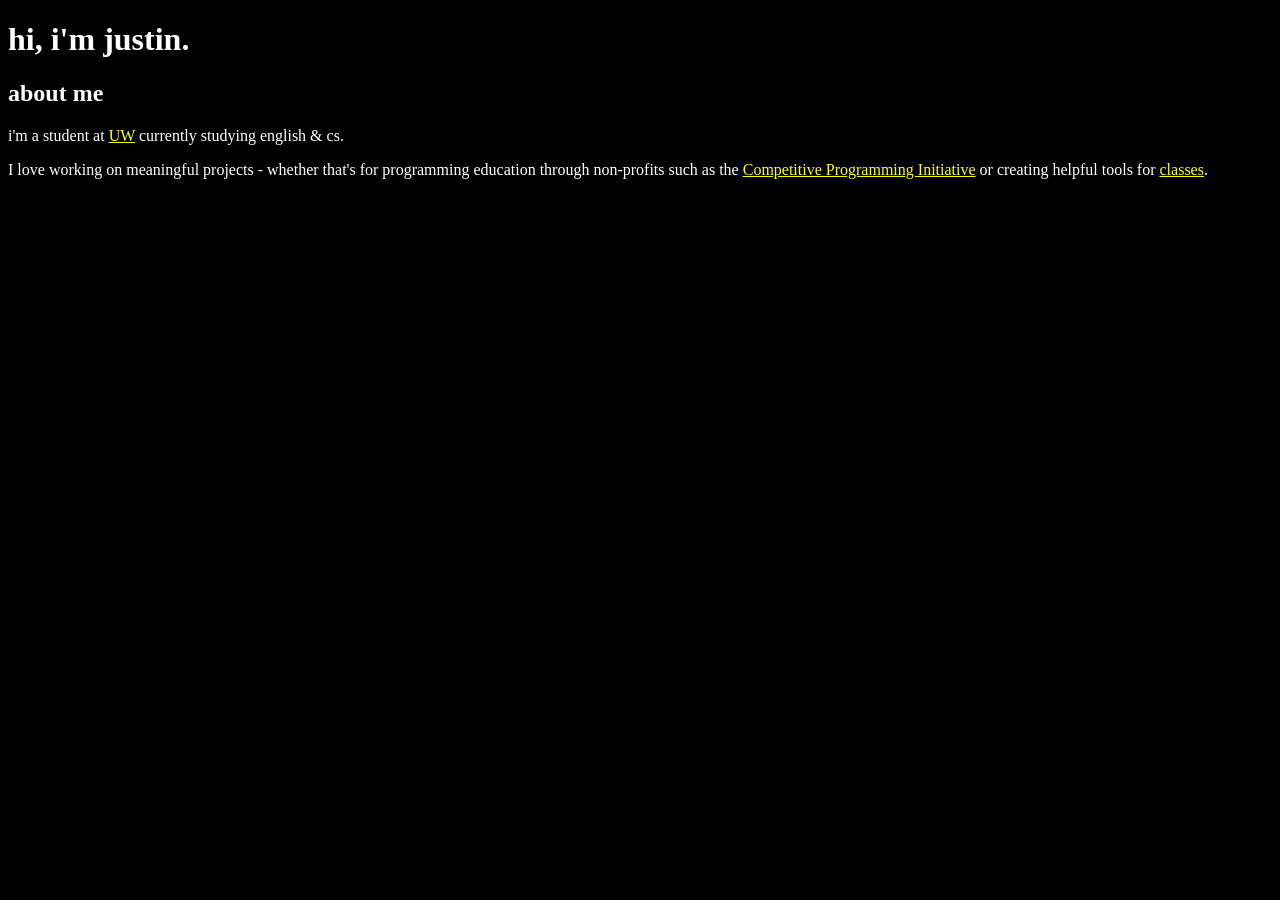
==== index.html @ 3deb614a ".gitignore" ====
<!DOCTYPE html>
<html lang="en">

<head>
  <meta charset="UTF-8">
  <meta name="viewport" content="width=device-width, initial-scale=1">
  <title>justin's website</title>
  <link href="style.css" rel="stylesheet">
</head>

<body style="width: 100vw;">
  <h1>hi, i'm justin.</h1>
  <section>
    <h2>about me</h2>
    <p>i'm a student at <a href="https://www.washington.edu/">UW</a> currently studying english & cs.</p>
    <p>I love working on meaningful projects - whether that's for programming education through non-profits such as the
      <a href="https://joincpi.org">Competitive Programming Initiative</a>
      or creating helpful tools for <a href="https://github.com/mjh316/java-forbidden-code-checker">classes</a>.
    </p>

  </section>

</body>

</html>
---- style.css ----
body {
  font-family: Times, "Times New Roman", Georgia, serif;
  background: black;
  filter: invert(1);
}

.container {
  width: 100%;
}

@media (width >= 640px) {
  .container {
    max-width: 640px;
  }
}


@media (width >= 768px) {
  .container {
    max-width: 768px;
  }
}
@media (width >= 1024px) {
  .container {
    max-width: 1024px;
  }
}

@media (width >= 1280px) {
  .container {
    max-width: 1280px;
  }
}

@media (width >= 1536px) {
  .container {
    max-width: 1536px;
  }
}
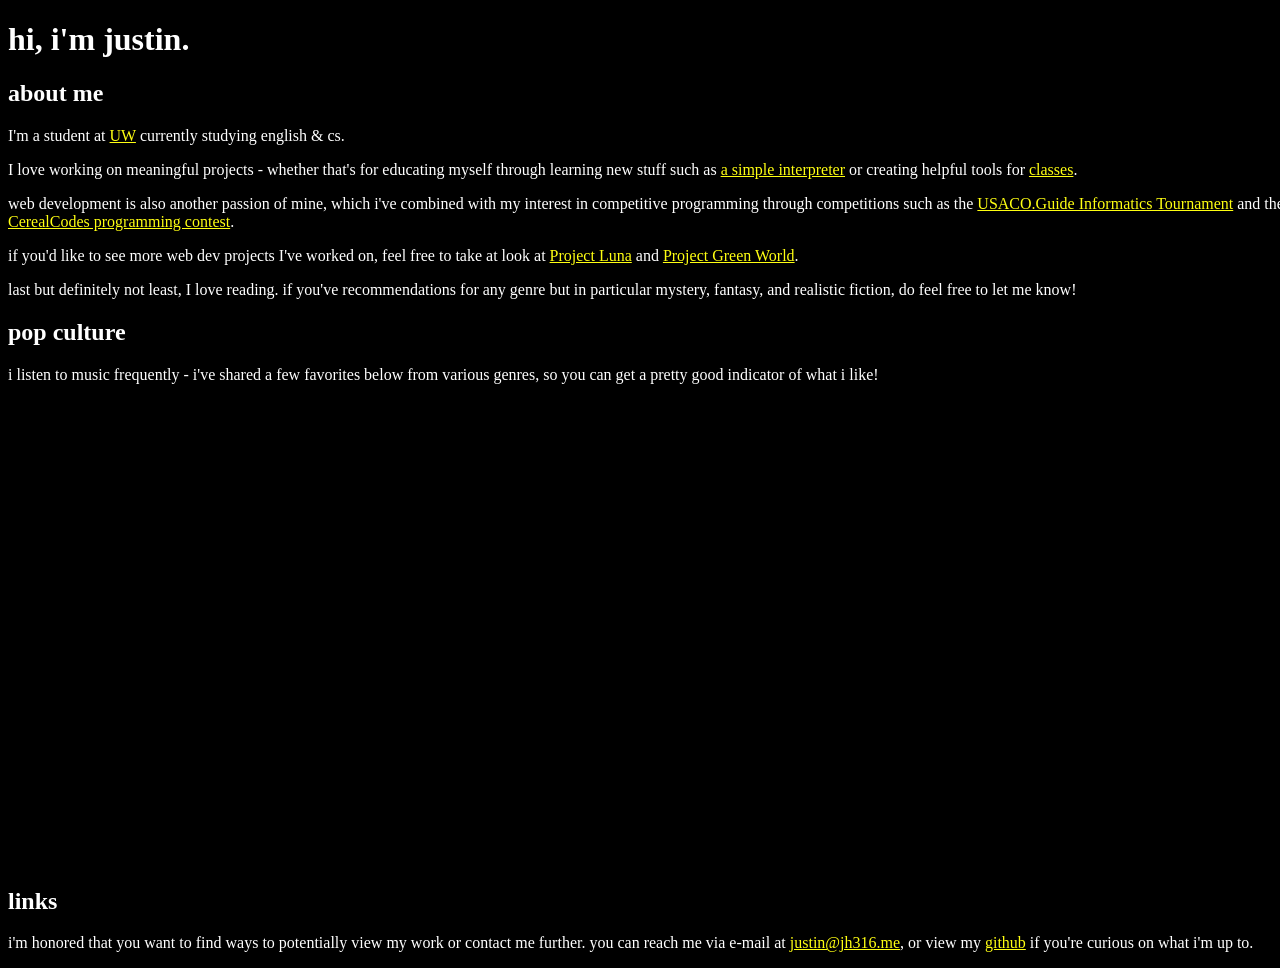
==== commit ea2676d6: "contents" ====
--- a/index.html
+++ b/index.html
@@ -12,14 +12,65 @@
   <h1>hi, i'm justin.</h1>
   <section>
     <h2>about me</h2>
-    <p>i'm a student at <a href="https://www.washington.edu/">UW</a> currently studying english & cs.</p>
-    <p>I love working on meaningful projects - whether that's for programming education through non-profits such as the
-      <a href="https://joincpi.org">Competitive Programming Initiative</a>
+    <p>I'm a student at <a href="https://www.washington.edu/">UW</a> currently studying english & cs.</p>
+    <p>I love working on meaningful projects - whether that's for educating myself through learning new stuff such as
+      <a href="https://github.com/mjh316/sunshine">a simple interpreter</a>
       or creating helpful tools for <a href="https://github.com/mjh316/java-forbidden-code-checker">classes</a>.
     </p>
-
+    <p>web development is also another passion of mine, which i've combined with my interest in competitive programming
+      through competitions such as the <a href="https://joincpi.org/tournament">USACO.Guide Informatics Tournament</a>
+      and the <a href="https://www.cerealcodes.org/">CerealCodes programming contest</a>.
+    </p>
+    <p>
+      if you'd like to see more web dev projects I've worked on, feel free to take at look at <a
+        href="https://projectluna.space">Project Luna</a> and <a href="https://www.projectgreen.world">Project Green
+        World</a>.
+    </p>
+    <p>last but definitely not least, I love reading. if you've recommendations for any genre but in particular mystery,
+      fantasy, and realistic fiction, do feel free to let me know!</p>
   </section>
-
+  <section>
+    <h2>pop culture</h2>
+    <p>
+      i listen to music frequently - i've shared a few favorites below from various genres, so you can get a pretty good
+      indicator of what i like!
+    </p>
+    <ul><iframe style="border-radius:12px;"
+        src="https://open.spotify.com/embed/track/43iIQbw5hx986dUEZbr3eN?utm_source=generator" width="100%" height="152"
+        frameBorder="0" allowfullscreen=""
+        allow="autoplay; clipboard-write; encrypted-media; fullscreen; picture-in-picture" loading="lazy"></iframe>
+      <iframe style="border-radius:12px"
+        src="https://open.spotify.com/embed/track/7Cd17G3oNQ34OWUwS8ZxfR?utm_source=generator" width="100%" height="152"
+        frameBorder="0" allowfullscreen=""
+        allow="autoplay; clipboard-write; encrypted-media; fullscreen; picture-in-picture" loading="lazy"></iframe>
+      <iframe style="border-radius:12px"
+        src="https://open.spotify.com/embed/track/0ZeGfEAL5Rl4pd5LZBGuEK?utm_source=generator" width="100%" height="152"
+        frameBorder="0" allowfullscreen=""
+        allow="autoplay; clipboard-write; encrypted-media; fullscreen; picture-in-picture" loading="lazy"></iframe>
+      <iframe style="border-radius:12px"
+        src="https://open.spotify.com/embed/track/2XEtdVgbgltXfzVQppAkbi?utm_source=generator" width="100%" height="152"
+        frameBorder="0" allowfullscreen=""
+        allow="autoplay; clipboard-write; encrypted-media; fullscreen; picture-in-picture" loading="lazy"></iframe>
+      <iframe style="border-radius:12px"
+        src="https://open.spotify.com/embed/track/5YfWlfg49W7u8wxKA1MBhD?utm_source=generator" width="100%" height="152"
+        frameBorder="0" allowfullscreen=""
+        allow="autoplay; clipboard-write; encrypted-media; fullscreen; picture-in-picture" loading="lazy"></iframe>
+      <iframe style="border-radius:12px"
+        src="https://open.spotify.com/embed/track/0TCt7OFRdD8PQ6vTRQxNgQ?utm_source=generator" width="100%" height="152"
+        frameBorder="0" allowfullscreen=""
+        allow="autoplay; clipboard-write; encrypted-media; fullscreen; picture-in-picture" loading="lazy"></iframe>
+      <iframe style="border-radius:12px"
+        src="https://open.spotify.com/embed/track/1pz24zu5H9A0S1a2NKT4F0?utm_source=generator" width="100%" height="152"
+        frameBorder="0" allowfullscreen=""
+        allow="autoplay; clipboard-write; encrypted-media; fullscreen; picture-in-picture" loading="lazy"></iframe>
+    </ul>
+  </section>
+  <section>
+    <h2>links</h2>
+    <p>i'm honored that you want to find ways to potentially view my work or contact me further. you can reach me via
+      e-mail at <a href="mailto:justin@jh316.me">justin@jh316.me</a>, or view my <a
+        href="https://github.com/mjh316">github</a> if you're curious on what i'm up to.</p>
+  </section>
 </body>
 
 </html>
--- a/style.css
+++ b/style.css
@@ -4,37 +4,7 @@
   filter: invert(1);
 }
 
-.container {
-  width: 100%;
+ul>iframe {
+  max-width: 400px;
+  filter: invert(1);
 }
-
-@media (width >= 640px) {
-  .container {
-    max-width: 640px;
-  }
-}
-
-
-@media (width >= 768px) {
-  .container {
-    max-width: 768px;
-  }
-}
-@media (width >= 1024px) {
-  .container {
-    max-width: 1024px;
-  }
-}
-
-@media (width >= 1280px) {
-  .container {
-    max-width: 1280px;
-  }
-}
-
-@media (width >= 1536px) {
-  .container {
-    max-width: 1536px;
-  }
-}
-
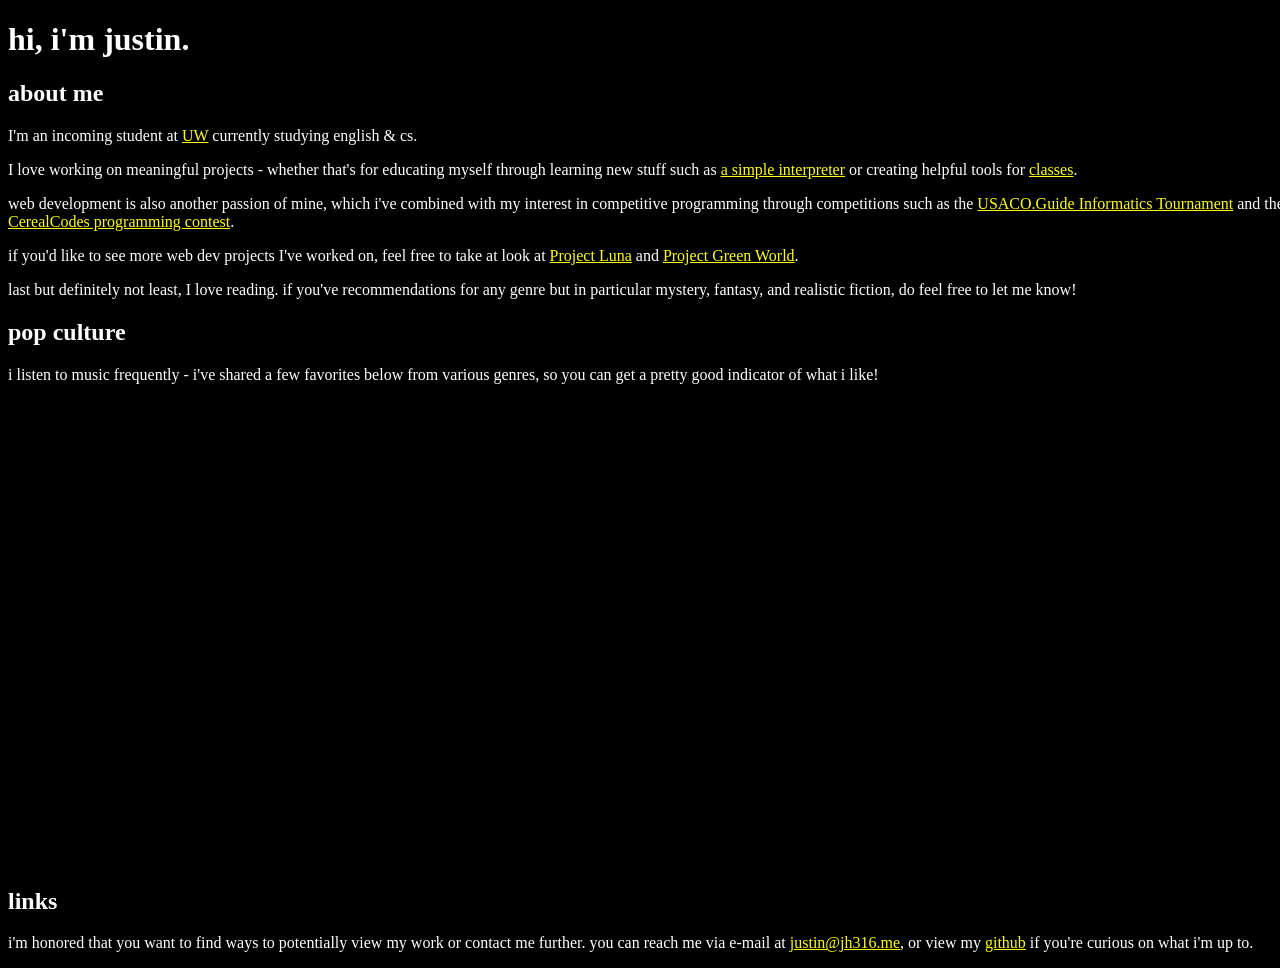
==== commit e6d43cd0: "feat: updated lang" ====
--- a/index.html
+++ b/index.html
@@ -1,76 +1,141 @@
 <!DOCTYPE html>
 <html lang="en">
+  <head>
+    <meta charset="UTF-8" />
+    <meta name="viewport" content="width=device-width, initial-scale=1" />
+    <title>justin's website</title>
+    <link href="style.css" rel="stylesheet" />
+  </head>
 
-<head>
-  <meta charset="UTF-8">
-  <meta name="viewport" content="width=device-width, initial-scale=1">
-  <title>justin's website</title>
-  <link href="style.css" rel="stylesheet">
-</head>
-
-<body style="width: 100vw;">
-  <h1>hi, i'm justin.</h1>
-  <section>
-    <h2>about me</h2>
-    <p>I'm a student at <a href="https://www.washington.edu/">UW</a> currently studying english & cs.</p>
-    <p>I love working on meaningful projects - whether that's for educating myself through learning new stuff such as
-      <a href="https://github.com/mjh316/sunshine">a simple interpreter</a>
-      or creating helpful tools for <a href="https://github.com/mjh316/java-forbidden-code-checker">classes</a>.
-    </p>
-    <p>web development is also another passion of mine, which i've combined with my interest in competitive programming
-      through competitions such as the <a href="https://joincpi.org/tournament">USACO.Guide Informatics Tournament</a>
-      and the <a href="https://www.cerealcodes.org/">CerealCodes programming contest</a>.
-    </p>
-    <p>
-      if you'd like to see more web dev projects I've worked on, feel free to take at look at <a
-        href="https://projectluna.space">Project Luna</a> and <a href="https://www.projectgreen.world">Project Green
-        World</a>.
-    </p>
-    <p>last but definitely not least, I love reading. if you've recommendations for any genre but in particular mystery,
-      fantasy, and realistic fiction, do feel free to let me know!</p>
-  </section>
-  <section>
-    <h2>pop culture</h2>
-    <p>
-      i listen to music frequently - i've shared a few favorites below from various genres, so you can get a pretty good
-      indicator of what i like!
-    </p>
-    <ul><iframe style="border-radius:12px;"
-        src="https://open.spotify.com/embed/track/43iIQbw5hx986dUEZbr3eN?utm_source=generator" width="100%" height="152"
-        frameBorder="0" allowfullscreen=""
-        allow="autoplay; clipboard-write; encrypted-media; fullscreen; picture-in-picture" loading="lazy"></iframe>
-      <iframe style="border-radius:12px"
-        src="https://open.spotify.com/embed/track/7Cd17G3oNQ34OWUwS8ZxfR?utm_source=generator" width="100%" height="152"
-        frameBorder="0" allowfullscreen=""
-        allow="autoplay; clipboard-write; encrypted-media; fullscreen; picture-in-picture" loading="lazy"></iframe>
-      <iframe style="border-radius:12px"
-        src="https://open.spotify.com/embed/track/0ZeGfEAL5Rl4pd5LZBGuEK?utm_source=generator" width="100%" height="152"
-        frameBorder="0" allowfullscreen=""
-        allow="autoplay; clipboard-write; encrypted-media; fullscreen; picture-in-picture" loading="lazy"></iframe>
-      <iframe style="border-radius:12px"
-        src="https://open.spotify.com/embed/track/2XEtdVgbgltXfzVQppAkbi?utm_source=generator" width="100%" height="152"
-        frameBorder="0" allowfullscreen=""
-        allow="autoplay; clipboard-write; encrypted-media; fullscreen; picture-in-picture" loading="lazy"></iframe>
-      <iframe style="border-radius:12px"
-        src="https://open.spotify.com/embed/track/5YfWlfg49W7u8wxKA1MBhD?utm_source=generator" width="100%" height="152"
-        frameBorder="0" allowfullscreen=""
-        allow="autoplay; clipboard-write; encrypted-media; fullscreen; picture-in-picture" loading="lazy"></iframe>
-      <iframe style="border-radius:12px"
-        src="https://open.spotify.com/embed/track/0TCt7OFRdD8PQ6vTRQxNgQ?utm_source=generator" width="100%" height="152"
-        frameBorder="0" allowfullscreen=""
-        allow="autoplay; clipboard-write; encrypted-media; fullscreen; picture-in-picture" loading="lazy"></iframe>
-      <iframe style="border-radius:12px"
-        src="https://open.spotify.com/embed/track/1pz24zu5H9A0S1a2NKT4F0?utm_source=generator" width="100%" height="152"
-        frameBorder="0" allowfullscreen=""
-        allow="autoplay; clipboard-write; encrypted-media; fullscreen; picture-in-picture" loading="lazy"></iframe>
-    </ul>
-  </section>
-  <section>
-    <h2>links</h2>
-    <p>i'm honored that you want to find ways to potentially view my work or contact me further. you can reach me via
-      e-mail at <a href="mailto:justin@jh316.me">justin@jh316.me</a>, or view my <a
-        href="https://github.com/mjh316">github</a> if you're curious on what i'm up to.</p>
-  </section>
-</body>
-
+  <body style="width: 100vw">
+    <h1>hi, i'm justin.</h1>
+    <section>
+      <h2>about me</h2>
+      <p>
+        I'm an incoming student at
+        <a href="https://www.washington.edu/">UW</a> currently studying english
+        & cs.
+      </p>
+      <p>
+        I love working on meaningful projects - whether that's for educating
+        myself through learning new stuff such as
+        <a href="https://github.com/mjh316/sunshine">a simple interpreter</a>
+        or creating helpful tools for
+        <a href="https://github.com/mjh316/java-forbidden-code-checker"
+          >classes</a
+        >.
+      </p>
+      <p>
+        web development is also another passion of mine, which i've combined
+        with my interest in competitive programming through competitions such as
+        the
+        <a href="https://joincpi.org/tournament"
+          >USACO.Guide Informatics Tournament</a
+        >
+        and the
+        <a href="https://www.cerealcodes.org/"
+          >CerealCodes programming contest</a
+        >.
+      </p>
+      <p>
+        if you'd like to see more web dev projects I've worked on, feel free to
+        take at look at <a href="https://projectluna.space">Project Luna</a> and
+        <a href="https://www.projectgreen.world">Project Green World</a>.
+      </p>
+      <p>
+        last but definitely not least, I love reading. if you've recommendations
+        for any genre but in particular mystery, fantasy, and realistic fiction,
+        do feel free to let me know!
+      </p>
+    </section>
+    <section>
+      <h2>pop culture</h2>
+      <p>
+        i listen to music frequently - i've shared a few favorites below from
+        various genres, so you can get a pretty good indicator of what i like!
+      </p>
+      <ul>
+        <iframe
+          style="border-radius: 12px"
+          src="https://open.spotify.com/embed/track/43iIQbw5hx986dUEZbr3eN?utm_source=generator"
+          width="100%"
+          height="152"
+          frameborder="0"
+          allowfullscreen=""
+          allow="autoplay; clipboard-write; encrypted-media; fullscreen; picture-in-picture"
+          loading="lazy"
+        ></iframe>
+        <iframe
+          style="border-radius: 12px"
+          src="https://open.spotify.com/embed/track/7Cd17G3oNQ34OWUwS8ZxfR?utm_source=generator"
+          width="100%"
+          height="152"
+          frameborder="0"
+          allowfullscreen=""
+          allow="autoplay; clipboard-write; encrypted-media; fullscreen; picture-in-picture"
+          loading="lazy"
+        ></iframe>
+        <iframe
+          style="border-radius: 12px"
+          src="https://open.spotify.com/embed/track/0ZeGfEAL5Rl4pd5LZBGuEK?utm_source=generator"
+          width="100%"
+          height="152"
+          frameborder="0"
+          allowfullscreen=""
+          allow="autoplay; clipboard-write; encrypted-media; fullscreen; picture-in-picture"
+          loading="lazy"
+        ></iframe>
+        <iframe
+          style="border-radius: 12px"
+          src="https://open.spotify.com/embed/track/2XEtdVgbgltXfzVQppAkbi?utm_source=generator"
+          width="100%"
+          height="152"
+          frameborder="0"
+          allowfullscreen=""
+          allow="autoplay; clipboard-write; encrypted-media; fullscreen; picture-in-picture"
+          loading="lazy"
+        ></iframe>
+        <iframe
+          style="border-radius: 12px"
+          src="https://open.spotify.com/embed/track/5YfWlfg49W7u8wxKA1MBhD?utm_source=generator"
+          width="100%"
+          height="152"
+          frameborder="0"
+          allowfullscreen=""
+          allow="autoplay; clipboard-write; encrypted-media; fullscreen; picture-in-picture"
+          loading="lazy"
+        ></iframe>
+        <iframe
+          style="border-radius: 12px"
+          src="https://open.spotify.com/embed/track/0TCt7OFRdD8PQ6vTRQxNgQ?utm_source=generator"
+          width="100%"
+          height="152"
+          frameborder="0"
+          allowfullscreen=""
+          allow="autoplay; clipboard-write; encrypted-media; fullscreen; picture-in-picture"
+          loading="lazy"
+        ></iframe>
+        <iframe
+          style="border-radius: 12px"
+          src="https://open.spotify.com/embed/track/1pz24zu5H9A0S1a2NKT4F0?utm_source=generator"
+          width="100%"
+          height="152"
+          frameborder="0"
+          allowfullscreen=""
+          allow="autoplay; clipboard-write; encrypted-media; fullscreen; picture-in-picture"
+          loading="lazy"
+        ></iframe>
+      </ul>
+    </section>
+    <section>
+      <h2>links</h2>
+      <p>
+        i'm honored that you want to find ways to potentially view my work or
+        contact me further. you can reach me via e-mail at
+        <a href="mailto:justin@jh316.me">justin@jh316.me</a>, or view my
+        <a href="https://github.com/mjh316">github</a> if you're curious on what
+        i'm up to.
+      </p>
+    </section>
+  </body>
 </html>
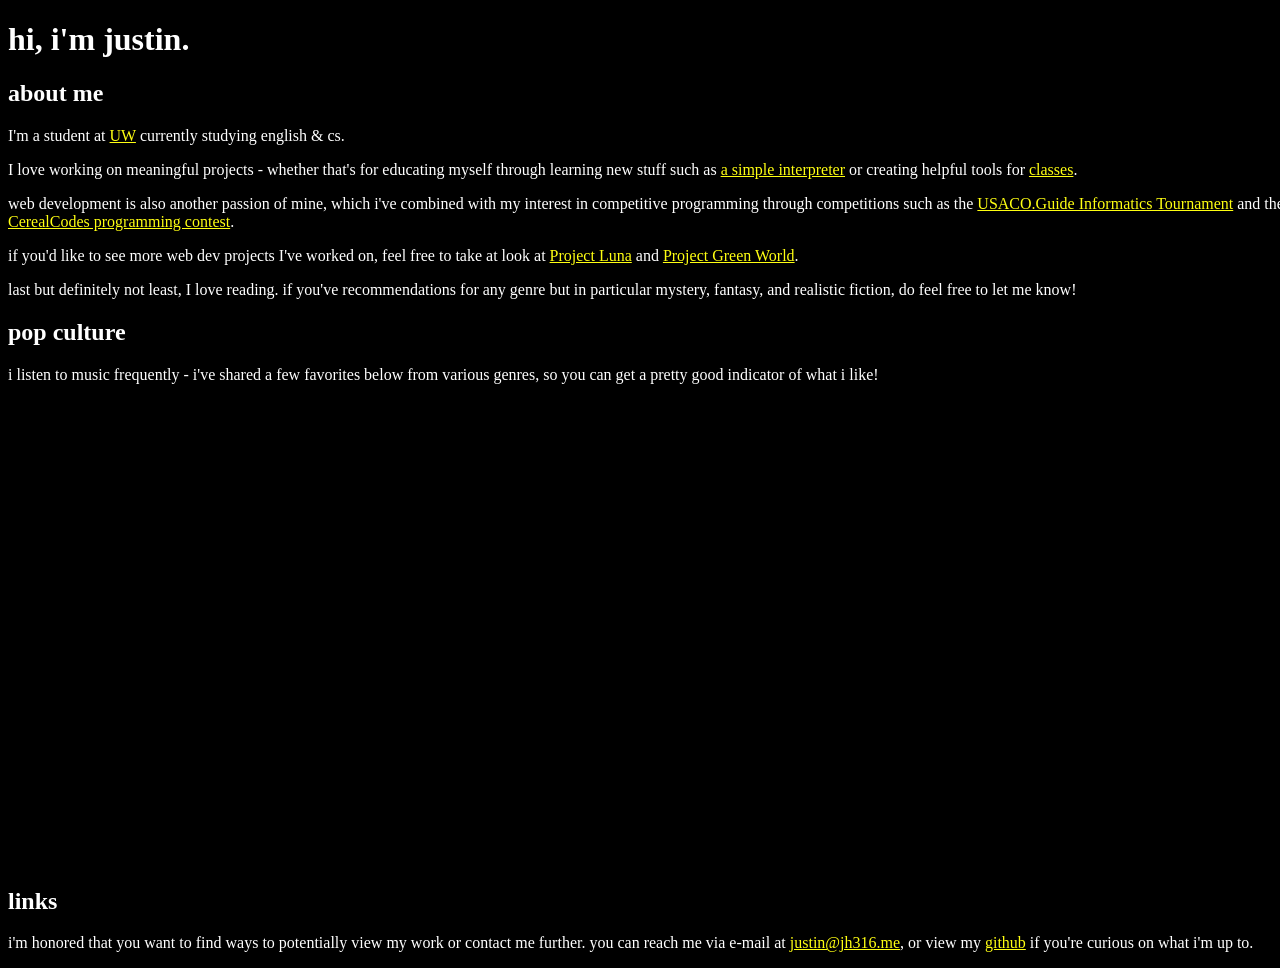
==== commit 6dca62b2: "Update index.html" ====
--- a/index.html
+++ b/index.html
@@ -12,7 +12,7 @@
     <section>
       <h2>about me</h2>
       <p>
-        I'm an incoming student at
+        I'm a student at
         <a href="https://www.washington.edu/">UW</a> currently studying english
         & cs.
       </p>
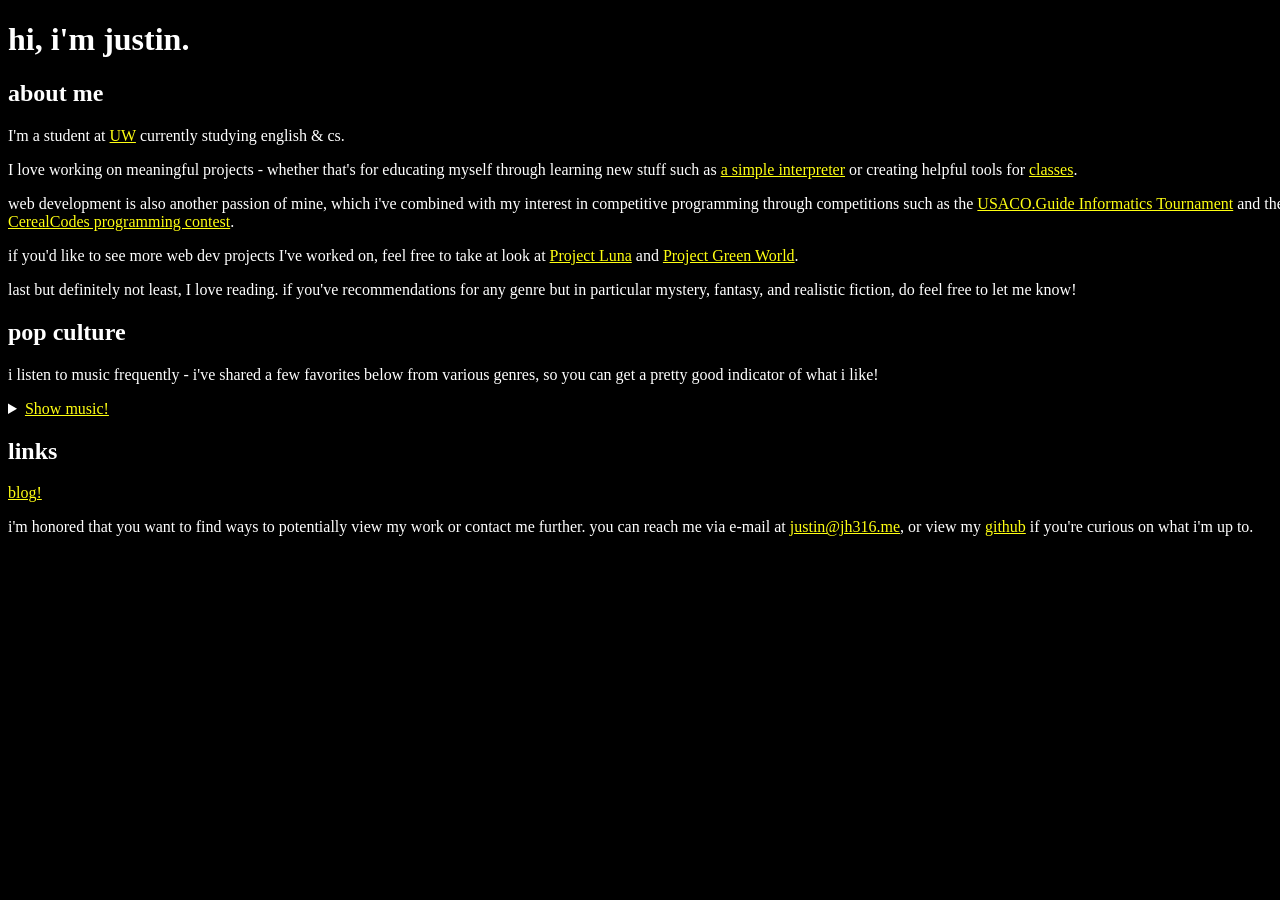
==== commit 8b078af8: "feat: add blog" ====
--- a/index.html
+++ b/index.html
@@ -1,141 +1,77 @@
 <!DOCTYPE html>
 <html lang="en">
-  <head>
-    <meta charset="UTF-8" />
-    <meta name="viewport" content="width=device-width, initial-scale=1" />
-    <title>justin's website</title>
-    <link href="style.css" rel="stylesheet" />
-  </head>
 
-  <body style="width: 100vw">
-    <h1>hi, i'm justin.</h1>
-    <section>
-      <h2>about me</h2>
-      <p>
-        I'm a student at
-        <a href="https://www.washington.edu/">UW</a> currently studying english
-        & cs.
-      </p>
-      <p>
-        I love working on meaningful projects - whether that's for educating
-        myself through learning new stuff such as
-        <a href="https://github.com/mjh316/sunshine">a simple interpreter</a>
-        or creating helpful tools for
-        <a href="https://github.com/mjh316/java-forbidden-code-checker"
-          >classes</a
-        >.
-      </p>
-      <p>
-        web development is also another passion of mine, which i've combined
-        with my interest in competitive programming through competitions such as
-        the
-        <a href="https://joincpi.org/tournament"
-          >USACO.Guide Informatics Tournament</a
-        >
-        and the
-        <a href="https://www.cerealcodes.org/"
-          >CerealCodes programming contest</a
-        >.
-      </p>
-      <p>
-        if you'd like to see more web dev projects I've worked on, feel free to
-        take at look at <a href="https://projectluna.space">Project Luna</a> and
-        <a href="https://www.projectgreen.world">Project Green World</a>.
-      </p>
-      <p>
-        last but definitely not least, I love reading. if you've recommendations
-        for any genre but in particular mystery, fantasy, and realistic fiction,
-        do feel free to let me know!
-      </p>
-    </section>
-    <section>
-      <h2>pop culture</h2>
-      <p>
-        i listen to music frequently - i've shared a few favorites below from
-        various genres, so you can get a pretty good indicator of what i like!
-      </p>
-      <ul>
-        <iframe
-          style="border-radius: 12px"
-          src="https://open.spotify.com/embed/track/43iIQbw5hx986dUEZbr3eN?utm_source=generator"
-          width="100%"
-          height="152"
-          frameborder="0"
-          allowfullscreen=""
-          allow="autoplay; clipboard-write; encrypted-media; fullscreen; picture-in-picture"
-          loading="lazy"
-        ></iframe>
-        <iframe
-          style="border-radius: 12px"
-          src="https://open.spotify.com/embed/track/7Cd17G3oNQ34OWUwS8ZxfR?utm_source=generator"
-          width="100%"
-          height="152"
-          frameborder="0"
-          allowfullscreen=""
-          allow="autoplay; clipboard-write; encrypted-media; fullscreen; picture-in-picture"
-          loading="lazy"
-        ></iframe>
-        <iframe
-          style="border-radius: 12px"
-          src="https://open.spotify.com/embed/track/0ZeGfEAL5Rl4pd5LZBGuEK?utm_source=generator"
-          width="100%"
-          height="152"
-          frameborder="0"
-          allowfullscreen=""
-          allow="autoplay; clipboard-write; encrypted-media; fullscreen; picture-in-picture"
-          loading="lazy"
-        ></iframe>
-        <iframe
-          style="border-radius: 12px"
-          src="https://open.spotify.com/embed/track/2XEtdVgbgltXfzVQppAkbi?utm_source=generator"
-          width="100%"
-          height="152"
-          frameborder="0"
-          allowfullscreen=""
-          allow="autoplay; clipboard-write; encrypted-media; fullscreen; picture-in-picture"
-          loading="lazy"
-        ></iframe>
-        <iframe
-          style="border-radius: 12px"
-          src="https://open.spotify.com/embed/track/5YfWlfg49W7u8wxKA1MBhD?utm_source=generator"
-          width="100%"
-          height="152"
-          frameborder="0"
-          allowfullscreen=""
-          allow="autoplay; clipboard-write; encrypted-media; fullscreen; picture-in-picture"
-          loading="lazy"
-        ></iframe>
-        <iframe
-          style="border-radius: 12px"
-          src="https://open.spotify.com/embed/track/0TCt7OFRdD8PQ6vTRQxNgQ?utm_source=generator"
-          width="100%"
-          height="152"
-          frameborder="0"
-          allowfullscreen=""
-          allow="autoplay; clipboard-write; encrypted-media; fullscreen; picture-in-picture"
-          loading="lazy"
-        ></iframe>
-        <iframe
-          style="border-radius: 12px"
-          src="https://open.spotify.com/embed/track/1pz24zu5H9A0S1a2NKT4F0?utm_source=generator"
-          width="100%"
-          height="152"
-          frameborder="0"
-          allowfullscreen=""
-          allow="autoplay; clipboard-write; encrypted-media; fullscreen; picture-in-picture"
-          loading="lazy"
-        ></iframe>
-      </ul>
-    </section>
-    <section>
-      <h2>links</h2>
-      <p>
-        i'm honored that you want to find ways to potentially view my work or
-        contact me further. you can reach me via e-mail at
-        <a href="mailto:justin@jh316.me">justin@jh316.me</a>, or view my
-        <a href="https://github.com/mjh316">github</a> if you're curious on what
-        i'm up to.
-      </p>
-    </section>
-  </body>
+<head>
+  <meta charset="UTF-8" />
+  <meta name="viewport" content="width=device-width, initial-scale=1" />
+  <title>justin's website</title>
+  <link href="style.css" rel="stylesheet" />
+  <link rel="prefetch" href="music.html" />
+  <link rel="prefetch" href="blog.html" />
+</head>
+
+<body style="width: 100vw">
+  <h1>hi, i'm justin.</h1>
+  <section>
+    <h2>about me</h2>
+    <p>
+      I'm a student at
+      <a href="https://www.washington.edu/">UW</a> currently studying english
+      & cs.
+    </p>
+    <p>
+      I love working on meaningful projects - whether that's for educating
+      myself through learning new stuff such as
+      <a href="https://github.com/mjh316/sunshine">a simple interpreter</a>
+      or creating helpful tools for
+      <a href="https://github.com/mjh316/java-forbidden-code-checker">classes</a>.
+    </p>
+    <p>
+      web development is also another passion of mine, which i've combined
+      with my interest in competitive programming through competitions such as
+      the
+      <a href="https://joincpi.org/tournament">USACO.Guide Informatics Tournament</a>
+      and the
+      <a href="https://www.cerealcodes.org/">CerealCodes programming contest</a>.
+    </p>
+    <p>
+      if you'd like to see more web dev projects I've worked on, feel free to
+      take at look at <a href="https://projectluna.space">Project Luna</a> and
+      <a href="https://www.projectgreen.world">Project Green World</a>.
+    </p>
+    <p>
+      last but definitely not least, I love reading. if you've recommendations
+      for any genre but in particular mystery, fantasy, and realistic fiction,
+      do feel free to let me know!
+    </p>
+  </section>
+  <section>
+    <h2>pop culture</h2>
+    <p>
+      i listen to music frequently - i've shared a few favorites below from
+      various genres, so you can get a pretty good indicator of what i like!
+    </p>
+    <div style="display: flex; flex-direction: column;">
+      <details>
+        <summary>
+          <a href="music.html" target="musicIFrame">Show music!</a>
+        </summary>
+        <iframe style="filter: invert(1); border-radius: 20px; margin: 15px; width: 75%;" name="musicIFrame"
+          src="about:blank"></iframe>
+      </details>
+    </div>
+  </section>
+  <section>
+    <h2>links</h2>
+    <a href="./blog.html">blog!</a>
+    <p>
+      i'm honored that you want to find ways to potentially view my work or
+      contact me further. you can reach me via e-mail at
+      <a href="mailto:justin@jh316.me">justin@jh316.me</a>, or view my
+      <a href="https://github.com/mjh316">github</a> if you're curious on what
+      i'm up to.
+    </p>
+  </section>
+</body>
+
 </html>
